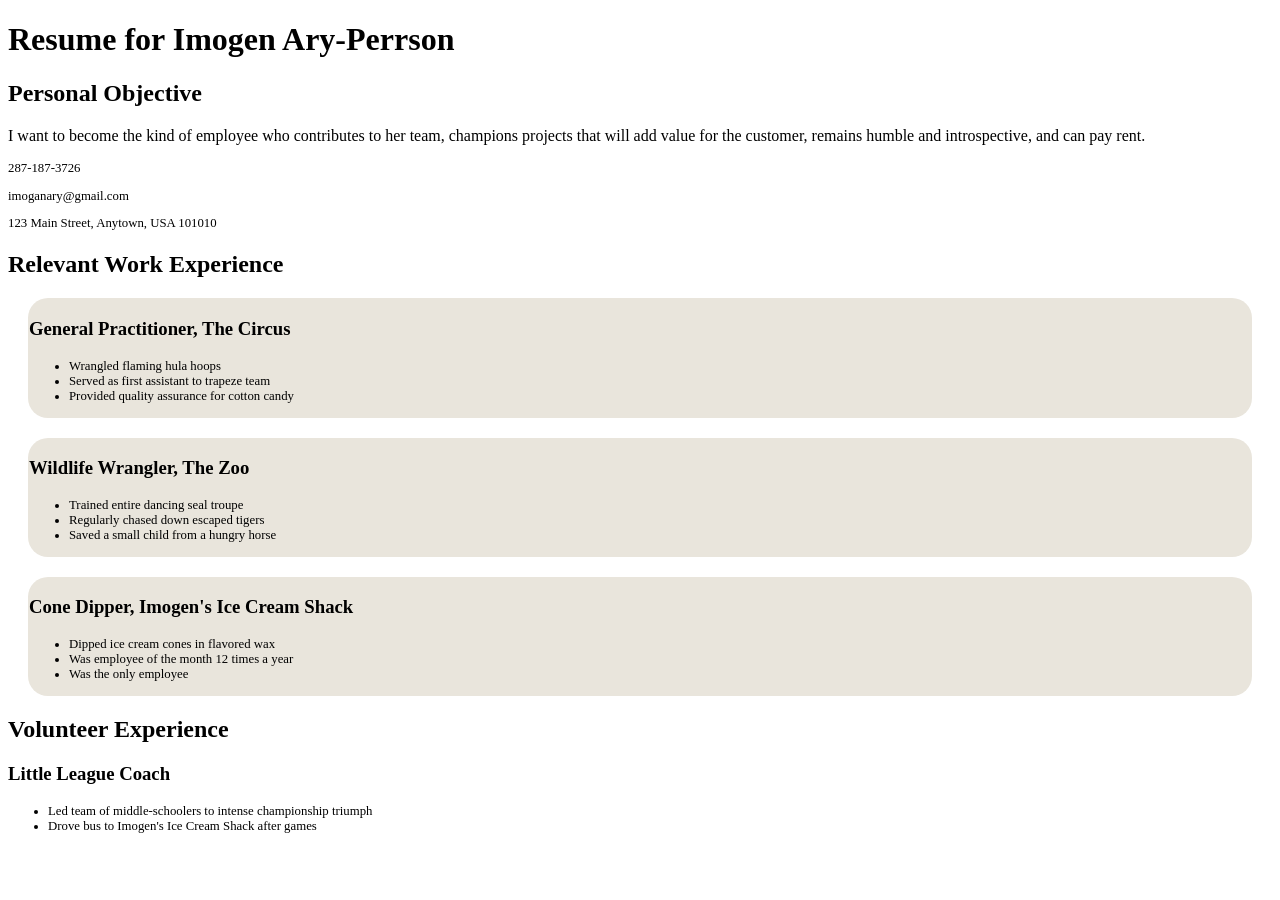
==== css/css-demo/index.html @ 9a47641b "adds css index and practice file" ====
<!DOCTYPE html>
<html>
<head>
  <title>Resume</title>
  <!-- We're using Google Fonts, which you can also do on your sites, but you don't need to know how for any assessments in this unit. -->
  <link href='https://fonts.googleapis.com/css?family=Dancing+Script' rel='stylesheet' type='text/css'>
  <link rel="stylesheet" href="styles/elegant-styles.css" type="text/css">
  <link rel="stylesheet" href="styles/fixed-contact.css" type="text/css">
  <link rel="stylesheet" href="styles/practice.css" type="text/css">
</head>
<body>
  <h1 id="resume-title">Resume for Imogen Ary-Perrson</h1>
  <section id="personal-objective">
    <h2>Personal Objective</h2>
    <p>I want to become the kind of employee who contributes to her team, champions projects that will add value for the customer, remains humble and introspective, and can pay rent.</p>
  </section>
  <section id="contact-info">
    <p>287-187-3726</p>
    <p>imoganary@gmail.com</p>
    <p>123 Main Street, Anytown, USA 101010</p>
  </section>

  <section id="work-experience">
    <h2 class="experience-category">Relevant Work Experience</h2>
    <section class="job">
      <h3>General Practitioner, The Circus</h3>
      <ul class="skills">
        <li>Wrangled flaming hula hoops</li>
        <li>Served as first assistant to trapeze team</li>
        <li class="featured">Provided quality assurance for cotton candy</li>
      </ul>
    </section>
    <section class="job">
      <h3>Wildlife Wrangler, The Zoo</h3>
      <ul class="skills">
        <li>Trained entire dancing seal troupe</li>
        <li>Regularly chased down escaped tigers</li>
        <li class="featured">Saved a small child from a hungry horse</li>
      </ul>
    </section>
    <section class="job">
      <h3>Cone Dipper, Imogen's Ice Cream Shack</h3>
      <ul class="skills">
        <li>Dipped ice cream cones in flavored wax</li>
        <li class="featured">Was employee of the month 12 times a year</li>
        <li>Was the only employee</li>
      </ul>
    </section>
  </section>

  <section id="volunteer-experience">
    <h2 class="experience-category">Volunteer Experience</h1>
    <section class="volunteer-gig">
      <h3>Little League Coach</h3>
      <ul class="skills">
        <li>Led team of middle-schoolers to intense championship triumph</li>
        <li>Drove bus to Imogen's Ice Cream Shack after games</li>
      </ul>
    </section>
  </section>
</body>
</html>
---- css/css-demo/styles/practice.css ----
#contact-info {
    font-size:.8em
}

.job {
background-color: #e9e5dc;
border-radius: 20px;
padding: 1px;
margin: 20px;
}

.skills {
  font-size: .8em
}
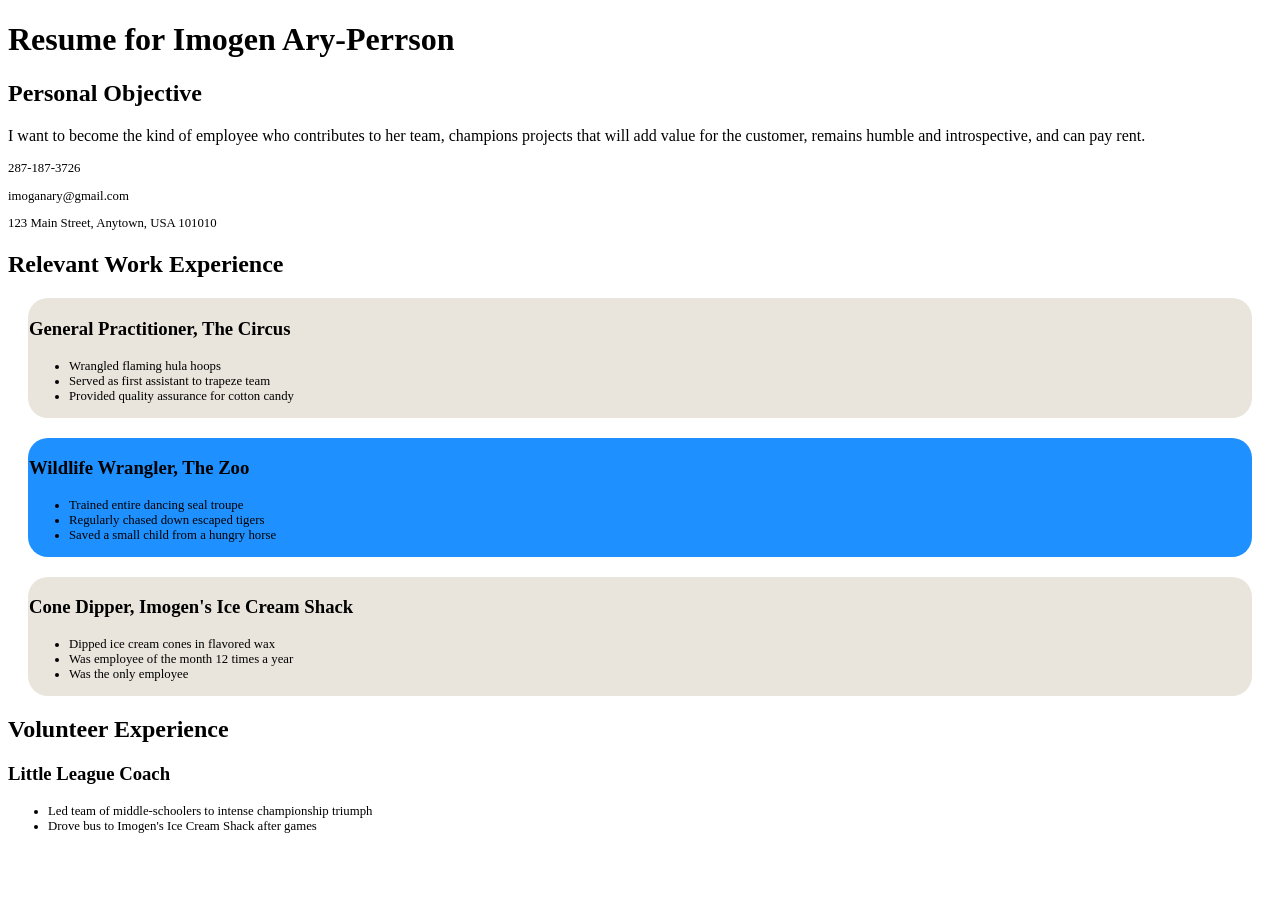
==== commit a0409453: "adds dodgerblue hover and background" ====
--- a/css/css-demo/index.html
+++ b/css/css-demo/index.html
@@ -30,7 +30,7 @@
         <li class="featured">Provided quality assurance for cotton candy</li>
       </ul>
     </section>
-    <section class="job">
+    <section class="job" id="wildlife">
       <h3>Wildlife Wrangler, The Zoo</h3>
       <ul class="skills">
         <li>Trained entire dancing seal troupe</li>
--- a/css/css-demo/styles/practice.css
+++ b/css/css-demo/styles/practice.css
@@ -13,3 +13,11 @@
   font-size: .8em
 }
 
+#wildlife {
+  background-color: DodgerBlue;
+}
+
+#resume-title:hover {
+    color: DodgerBlue;
+    text-decoration: blink;
+}
